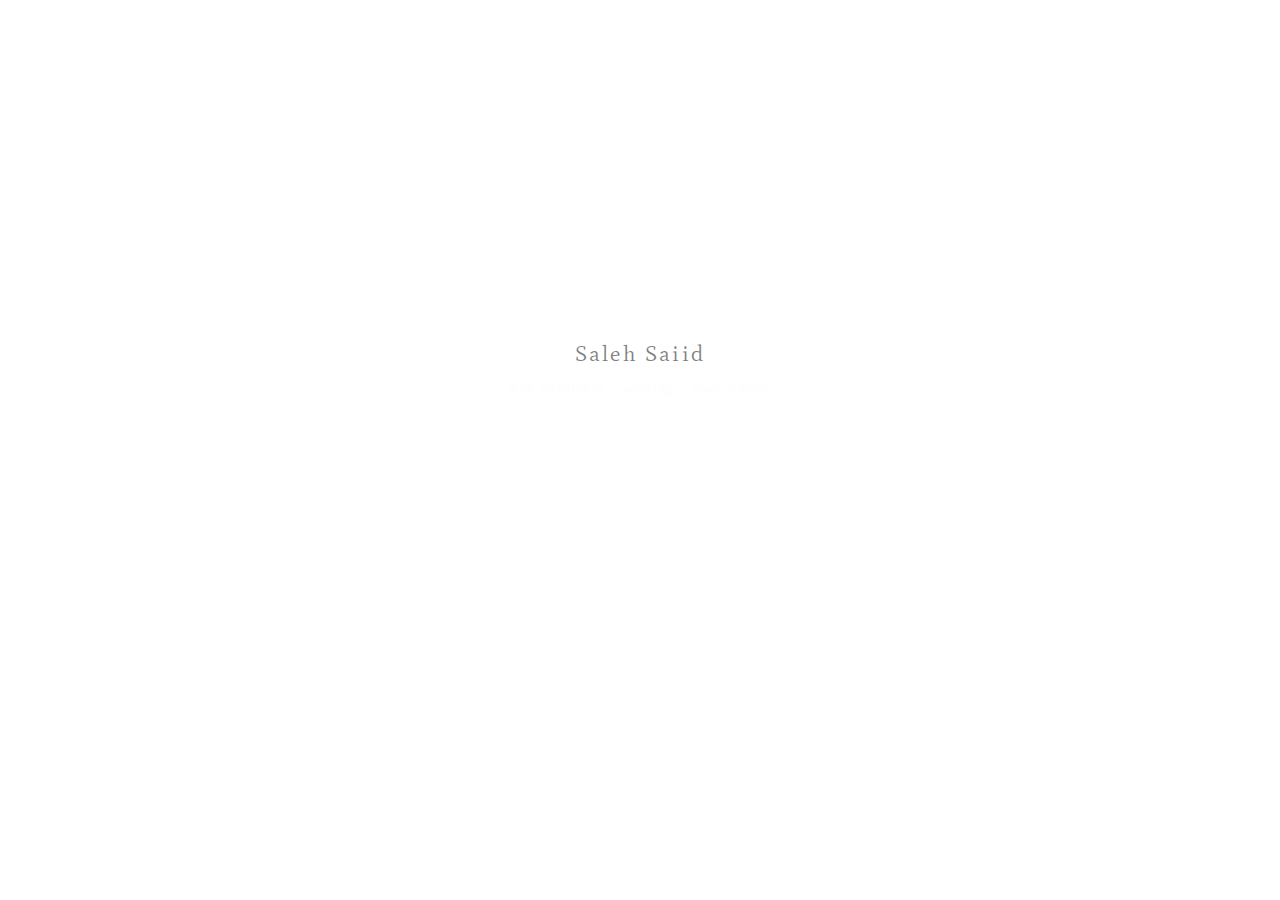
==== index.html @ 4a643cd6 "add new index page" ====
<!doctype html>
<!-- paulirish.com/2008/conditional-stylesheets-vs-css-hacks-answer-neither/ -->
<!--[if lt IE 7]> <html class="no-js lt-ie9 lt-ie8 lt-ie7" lang="en"> <![endif]-->
<!--[if IE 7]>    <html class="no-js lt-ie9 lt-ie8" lang="en"> <![endif]-->
<!--[if IE 8]>    <html class="no-js lt-ie9" lang="en"> <![endif]-->
<!-- Consider adding a manifest.appcache: h5bp.com/d/Offline -->
<!--[if gt IE 8]><!--> <html class="no-js" lang="en"> <!--<![endif]-->
<head>
    
    <meta charset="utf-8">
    <meta http-equiv="X-UA-Compatible" content="IE=edge,chrome=1">
    
    <title>Saleh Saiid, web developer</title>
    <meta name="description" content="salehsaiid.me is the portfolio of syrian based web developer Saleh Saiid">

    <meta name="viewport" content="width=320; initial-scale=1.0; maximum-scale=1.0; user-scalable=0;"/>

    <link href='http://fonts.googleapis.com/css?family=Mate:400,400italic|Old+Standard+TT' rel='stylesheet' type='text/css'>
    <link rel="stylesheet" href="stylesheets/boiler.css">
    <link rel="stylesheet" href="stylesheets/style.css">

    <script src="javascripts/libs/modernizr-2.5.3.min.js"></script>
    
    <script type="text/javascript" src="http://use.typekit.com/dmo6kcz.js"></script>
    <script type="text/javascript">try{Typekit.load();}catch(e){}</script>
    
    <meta property="og:type" content="website"> 
    <meta property="og:title" content="Saleh Saiid">
    <meta property="og:description" content="Saleh Saiid is an Syria based web development">
    <meta property="og:url" content="http://www.salehsaiid.me">
    <meta property="og:image" content="http://www.salehsaiid.me/graphic/share.png">

</head>

<body>
    
    <!-- Startlayer -->
    <section id="start" class="layer">
        
        <article>
            <h3>stay wild</h3>
            <h2>Saleh Saiid</h2>
            <h1>web developer - walking - loves novels</h1>
        </article>
        
        <ul>
            <li><a href="mailto:me@salehsaiid.me">Mail</a></li>
            <li><a href="http://github.com/saleh199">Github</a></li>
            <li><a href="http://twitter.com/salehnt">Twitter</a></li>
        </ul>
        
    </section>



    <!-- Javascript for some magic -->
    <script src="//ajax.googleapis.com/ajax/libs/jquery/1.7.1/jquery.min.js"></script>
    <script>window.jQuery || document.write('<script src="javascripts/libs/jquery-1.7.1.min.js"><\/script>')</script>
    
    <script type="text/javascript" src="javascripts/libs/jquery.easing.1.3.js"></script>
    <script type="text/javascript" src="javascripts/libs/jquery.viewport.mini.js"></script>
    <script src="javascripts/plugins.js"></script>
    <script src="javascripts/script.js"></script>

    <script>
  (function(i,s,o,g,r,a,m){i['GoogleAnalyticsObject']=r;i[r]=i[r]||function(){
  (i[r].q=i[r].q||[]).push(arguments)},i[r].l=1*new Date();a=s.createElement(o),
  m=s.getElementsByTagName(o)[0];a.async=1;a.src=g;m.parentNode.insertBefore(a,m)
  })(window,document,'script','//www.google-analytics.com/analytics.js','ga');

  ga('create', 'UA-10995162-10', 'auto');
  ga('send', 'pageview');

</script>
    
</body>
</html>
---- stylesheets/boiler.css ----
/*
 * HTML5 Boilerplate
 *
 * What follows is the result of much research on cross-browser styling.
 * Credit left inline and big thanks to Nicolas Gallagher, Jonathan Neal,
 * Kroc Camen, and the H5BP dev community and team.
 *
 * Detailed information about this CSS: h5bp.com/css
 *
 * ==|== normalize ==========================================================
 */


/* =============================================================================
   HTML5 display definitions
   ========================================================================== */

article, aside, details, figcaption, figure, footer, header, hgroup, nav, section { display: block; }
audio, canvas, video { display: inline-block; *display: inline; *zoom: 1; }
audio:not([controls]) { display: none; }
[hidden] { display: none; }


/* =============================================================================
   Base
   ========================================================================== */

/*
 * 1. Correct text resizing oddly in IE6/7 when body font-size is set using em units
 * 2. Prevent iOS text size adjust on device orientation change, without disabling user zoom: h5bp.com/g
 */

html { font-size: 100%; -webkit-text-size-adjust: 100%; -ms-text-size-adjust: 100%; }

html, button, input, select, textarea { font-family: sans-serif; color: #222; }

body { margin: 0; font-size: 1em; line-height: 1.4; }

/*
 * Remove text-shadow in selection highlight: h5bp.com/i
 * These selection declarations have to be separate
 * Also: hot pink! (or customize the background color to match your design)
 */

::-moz-selection { background: #444; color: #fff; text-shadow: none; }
::selection { background: #444; color: #fff; text-shadow: none; }

/* Improve readability when focused and hovered in all browsers: h5bp.com/h */
a:hover, a:active { outline: 0; }


/* =============================================================================
   Typography
   ========================================================================== */

abbr[title] { border-bottom: 1px dotted; }

b, strong { font-weight: bold; }

blockquote { margin: 1em 40px; }

dfn { font-style: italic; }

hr { display: block; height: 1px; border: 0; border-top: 1px solid #ccc; margin: 1em 0; padding: 0; }

ins { background: #ff9; color: #000; text-decoration: none; }

mark { background: #ff0; color: #000; font-style: italic; font-weight: bold; }

/* Redeclare monospace font family: h5bp.com/j */
pre, code, kbd, samp { font-family: monospace, serif; _font-family: 'courier new', monospace; font-size: 1em; }

/* Improve readability of pre-formatted text in all browsers */
pre { white-space: pre; white-space: pre-wrap; word-wrap: break-word; }

q { quotes: none; }
q:before, q:after { content: ""; content: none; }

small { font-size: 85%; }

/* Position subscript and superscript content without affecting line-height: h5bp.com/k */
sub, sup { font-size: 75%; line-height: 0; position: relative; vertical-align: baseline; }
sup { top: -0.5em; }
sub { bottom: -0.25em; }


/* =============================================================================
   Lists
   ========================================================================== */

dd { margin: 0 0 0 40px; }
nav ul, nav ol { list-style: none; list-style-image: none; margin: 0; padding: 0; }


/* =============================================================================
   Embedded content
   ========================================================================== */

/*
 * 1. Improve image quality when scaled in IE7: h5bp.com/d
 * 2. Remove the gap between images and borders on image containers: h5bp.com/i/440
 */

img { border: 0; -ms-interpolation-mode: bicubic; vertical-align: middle; }

/*
 * Correct overflow not hidden in IE9
 */

svg:not(:root) { overflow: hidden; }


/* =============================================================================
   Figures
   ========================================================================== */

figure { margin: 0; }


/* =============================================================================
   Forms
   ========================================================================== */

form { margin: 0; }
fieldset { border: 0; margin: 0; padding: 0; }

/* Indicate that 'label' will shift focus to the associated form element */
label { cursor: pointer; }

/*
 * 1. Correct color not inheriting in IE6/7/8/9
 * 2. Correct alignment displayed oddly in IE6/7
 */

legend { border: 0; *margin-left: -7px; padding: 0; white-space: normal; }

/*
 * 1. Correct font-size not inheriting in all browsers
 * 2. Remove margins in FF3/4 S5 Chrome
 * 3. Define consistent vertical alignment display in all browsers
 */

button, input, select, textarea { font-size: 100%; margin: 0; vertical-align: baseline; *vertical-align: middle; }

/*
 * 1. Define line-height as normal to match FF3/4 (set using !important in the UA stylesheet)
 */

button, input { line-height: normal; }

/*
 * 1. Display hand cursor for clickable form elements
 * 2. Allow styling of clickable form elements in iOS
 * 3. Correct inner spacing displayed oddly in IE7 (doesn't effect IE6)
 */

button, input[type="button"], input[type="reset"], input[type="submit"] { cursor: pointer; -webkit-appearance: button; *overflow: visible; }

/*
 * Re-set default cursor for disabled elements
 */

button[disabled], input[disabled] { cursor: default; }

/*
 * Consistent box sizing and appearance
 */

input[type="checkbox"], input[type="radio"] { box-sizing: border-box; padding: 0; *width: 13px; *height: 13px; }
input[type="search"] { -webkit-appearance: textfield; -moz-box-sizing: content-box; -webkit-box-sizing: content-box; box-sizing: content-box; }
input[type="search"]::-webkit-search-decoration, input[type="search"]::-webkit-search-cancel-button { -webkit-appearance: none; }

/*
 * Remove inner padding and border in FF3/4: h5bp.com/l
 */

button::-moz-focus-inner, input::-moz-focus-inner { border: 0; padding: 0; }

/*
 * 1. Remove default vertical scrollbar in IE6/7/8/9
 * 2. Allow only vertical resizing
 */

textarea { overflow: auto; vertical-align: top; resize: vertical; }

/* Colors for form validity */
input:valid, textarea:valid {  }
input:invalid, textarea:invalid { background-color: #f0dddd; }


/* =============================================================================
   Tables
   ========================================================================== */

table { border-collapse: collapse; border-spacing: 0; }
td { vertical-align: top; }


/* =============================================================================
   Chrome Frame Prompt
   ========================================================================== */

.chromeframe { margin: 0.2em 0; background: #ccc; color: black; padding: 0.2em 0; }


/* ==|== primary styles =====================================================
   Author:
   ========================================================================== */
















/* ==|== media queries ======================================================
   EXAMPLE Media Query for Responsive Design.
   This example overrides the primary ('mobile first') styles
   Modify as content requires.
   ========================================================================== */

@media only screen and (min-width: 35em) {
  /* Style adjustments for viewports that meet the condition */
}



/* ==|== non-semantic helper classes ========================================
   Please define your styles before this section.
   ========================================================================== */

/* For image replacement */
.ir { display: block; border: 0; text-indent: -999em; overflow: hidden; background-color: transparent; background-repeat: no-repeat; text-align: left; direction: ltr; *line-height: 0; }
.ir br { display: none; }

/* Hide from both screenreaders and browsers: h5bp.com/u */
.hidden { display: none !important; visibility: hidden; }

/* Hide only visually, but have it available for screenreaders: h5bp.com/v */
.visuallyhidden { border: 0; clip: rect(0 0 0 0); height: 1px; margin: -1px; overflow: hidden; padding: 0; position: absolute; width: 1px; }

/* Extends the .visuallyhidden class to allow the element to be focusable when navigated to via the keyboard: h5bp.com/p */
.visuallyhidden.focusable:active, .visuallyhidden.focusable:focus { clip: auto; height: auto; margin: 0; overflow: visible; position: static; width: auto; }

/* Hide visually and from screenreaders, but maintain layout */
.invisible { visibility: hidden; }

/* Contain floats: h5bp.com/q */
.clearfix:before, .clearfix:after { content: ""; display: table; }
.clearfix:after { clear: both; }
.clearfix { *zoom: 1; }



/* ==|== print styles =======================================================
   Print styles.
   Inlined to avoid required HTTP connection: h5bp.com/r
   ========================================================================== */

@media print {
  * { background: transparent !important; color: black !important; box-shadow:none !important; text-shadow: none !important; filter:none !important; -ms-filter: none !important; } /* Black prints faster: h5bp.com/s */
  a, a:visited { text-decoration: underline; }
  a[href]:after { content: " (" attr(href) ")"; }
  abbr[title]:after { content: " (" attr(title) ")"; }
  .ir a:after, a[href^="javascript:"]:after, a[href^="#"]:after { content: ""; }  /* Don't show links for images, or javascript/internal links */
  pre, blockquote { border: 1px solid #999; page-break-inside: avoid; }
  thead { display: table-header-group; } /* h5bp.com/t */
  tr, img { page-break-inside: avoid; }
  img { max-width: 100% !important; }
  @page { margin: 0.5cm; }
  p, h2, h3 { orphans: 3; widows: 3; }
  h2, h3 { page-break-after: avoid; }
}
---- stylesheets/style.css ----
/* ******************************
	Author: Saleh Saiid
	Website: salehsaiid.me
	E-Mail: me@salehsaiid.me
	Status: feeling awesome
****************************** */
* {
   margin: 0;
   padding: 0;
   border: 0;
   outline: none;
}
body {
   background: #1b1d20;
   color: #1b1d20;
   font: 15px/26px 'Mate', Times, "Times New Roman", serif;
   margin-bottom: 10px;
}
a {
   color: #fff;
   text-decoration: none;
}
a:hover {
   color: #846a33;
}
ul {
   margin: 0px;
   list-style-type: none;
}
.clear {
   clear: both;
}
::-moz-selection,
::selection { 
   background: #444; 
   color: #fff; 
   text-shadow: none; 
}


/* **** General **** */
.layer {
   position: fixed;
   top: 0px;
   right: 0px;
   bottom: 0px;
   left: 0px;
}

/* **** Startlayer **** */
#start {
   background: #1b1d20 url("../graphic/startbackground.png") center center no-repeat;
   background: #1b1d20;
   background: #fff;
   z-index: 12;
   text-align: center;
   padding-top: 100px;
}
#start article {
   position: absolute;
   top: 50%;
   width: 100%;
   margin-top: -100px;
}
#start h3 {
   font-size: 9px;
   text-transform: uppercase;
   color: #a88743;
   color: #767779;
   letter-spacing: 0.25em;
   margin-bottom: 80px;
   font-weight: normal;
   font-family: proxima-nova-1, proxima-nova-2, sans-serif !important;
   display: none;
}
#start h2 {
   font-size: 22px;
   letter-spacing: 0.1em;
   margin-bottom: 0px;
   font-weight: normal;
}
#start h2 span {
   color: #a88743;
   color: #1b1d20;
   font-style: italic;
}
#start h1 {
   font-size: 14px;
   font-style: italic;
   color: #a95430;
   color: #aa9483;
   letter-spacing: 0.1em;
   padding-bottom: 89px;
   background: url("../graphic/h1background.png") center bottom no-repeat;
   font-weight: normal;
}
#start .amp {
   font-family: "sorts-mill-goudy-1", "sorts-mill-goudy-2", serif;
   font-style: italic;
   font-size: 16px;
   top: 2px;
   position: relative;
}
#start ul {
   width: 620px;
   position: absolute;
   bottom: 0px;
   left: 50%;
   margin-left: -310px;   
}
#start li {
   display: inline-block;
   list-style: none;
   margin: 0px;
}
#start a {
   display: block;
   width: 150px;
   height: 10px;
   // border: 1px solid #27292b;
   border-bottom: none;
	font-family: proxima-nova-1, proxima-nova-2, sans-serif !important;
   font-style: normal;
   font-weight: 300;
   font-size: 10px;
   line-height: 10px;
   letter-spacing: 0.2em;
   color: #767779;
   text-transform: uppercase;
   padding: 24px 0 10px 0;
   margin-bottom: 11px;
}
#start a:hover {
   background: #fff;
   color: #767779;
   border-top: 1px solid #aa9483;
}
#second {
   z-index: 10;
   background: #fff;
   font: 40px 'Old Standard TT', serif;
   text-transform: uppercase;
   letter-spacing: 0.1em;
   color: #1b1d20;
   text-align: center;
}
#second span {
   position: absolute;
   bottom: 50px;
   display: block;
   width: 100%;
}
#third {
   z-index: 8;  
   background: #1b1d20; 
}
#fourth {
   z-index: 6;
   background: #a88743 url("../graphic/fourthbackground.jpg") 0px 0px repeat;
   background-attachment: fixed;
}
#fourth span {
   position: absolute;
   bottom: 50px;
   display: block;
   width: 100%;
   height: 158px;
   background: url("../graphic/lesavignonsbig.png") center center no-repeat;
   text-indent: -999999px;
}

/* **** Portfolio **** */
nav {
   position: fixed;
   width: 960px;
   left: 50%;
   bottom: 0px;
   margin-left: -480px;
   z-index: 120;
   text-align: center;
}
nav a {
   display: inline-block;
   width: 60px;
   height: 40px;
   background: #1b1d20 url("../graphic/nav.png") 22px center no-repeat;
   border: 1px solid #27292b;
   border-bottom: none;
	color: #a88743;
	text-indent: -999999px;
}
nav a.prev {
   background-position: -39px center;
}
nav a:hover {
   background-color: #1f2225;
}

#portfoliolayer {
   position: absolute;
   z-index: 4;
   background: #1b1d20;
   height: 8820px;
   height: 6820px;
   width: 100%;
   text-align: center;
}
#portfoliolayer section {
   padding: 60px 0px;
   border-bottom: 1px solid #27292b;
}
#portfoliolayer h2 {
   font-size: 28px;
   letter-spacing: 0.1em;
   font-weight: normal;
   width: 900px;
   margin: 0 auto 10px auto;
}
#portfoliolayer p {
   font-size: 13px;
   line-height: 26px;
   letter-spacing: 0.08em;
   color: #bbb;
   width: 900px;
   margin: 0 auto 25px auto;
}
#portfoliolayer p a {
   font-style: italic;
   color: #bbb;
}
#portfoliolayer p a:hover {
   color: #a88743;
}
#portfoliolayer figure,
#portfoliolayer img {
   display: block;
   margin: auto;
   z-index: 20;
   position: relative;
}

/* 365 awesome designers */
section.awesomedesigners {
   background: url("../graphic/365awesomedesignersbackground.png") center 172px no-repeat;
}
section.awesomedesigners img {
   margin-top: 170px !important;
}
section.awesomedesigners span {
   font-size: 13px;
   font-style: italic;
   color: #777;
   display: block;
   margin-top: 30px;
   letter-spacing: 0.08em;
}
section.awesomedesigners ul li {
   display: inline-block;
}
section.awesomedesigners ul li a {
   margin: 0 15px;
   display: block;
}
section.awesomedesigners ul li img {
   margin-top: 0 !important;
}
/* designers.mx */
section.designersmx iframe {
   margin: -5px 0 18px -1px;
   opacity: 0.4;
   z-index: 10;
   position: relative;
}
/* spenglerei */
section.spenglerei figure {
   margin-top: -110px !important;
   display: block !important;
}
/* austrian dribbble meetup */
section.dribbblemeetup {
   border-bottom: none !important;
}

/* **** About **** */
.aboutsectionmargin {
   position: absolute;
   z-index: 1;
   top: 8820px;
   top: 6820px;
   width: 100%;
   height: 100%;
   background: transparent;
}
#aboutlayer {
   position: fixed;
   z-index: 2;
   background: url("../graphic/aboutbackground.jpg") center center no-repeat fixed;
	-webkit-background-size: cover;
	-moz-background-size: cover;
	-o-background-size: cover;
	background-size: cover;
}
#aboutlayer article {
   position: absolute;
   bottom: 30px;
   left: 50%;
   width: 340px;
   margin-left: -170px;
   text-align: justify;
}
#aboutlayer article p {
   margin-bottom: 30px;
   letter-spacing: 0.1em;
}
#aboutlayer article span {
   font-style: italic;
}
#aboutlayer a {
   font-style: italic;
}
#aboutlayer .av {
   display: block;
   width: 100%;
   height: 74px;
   background: url("../graphic/lesavignonssmall.png") center center no-repeat;
   text-indent: -999999px;
   opacity: 1;
}
#aboutlayer .av:hover {
   opacity: 0.6;
}

/* Startanimation */
#start h1, #start h2, #start h3 {
   opacity: 0;
   position: relative;
}
#start h2 {
   top: -20px;
}
#start h3 {
   top: -20px;
}
#start ul {
   opacity: 0;
}
#portfoliolayer section {
   position: relative;
   top: 100px;
}
#portfoliolayer nav {
   bottom: -50px;
}

/* **** Mobile **** */

@media only screen and (max-width: 480px) {

}

/* **** Retina **** */
@media only screen and (-webkit-min-device-pixel-ratio: 2) { 
   .proudmember {
      background: url("../grafik/lesavignons@2x.png") center bottom no-repeat;
      background-size: 89px 88px;      
   }
}
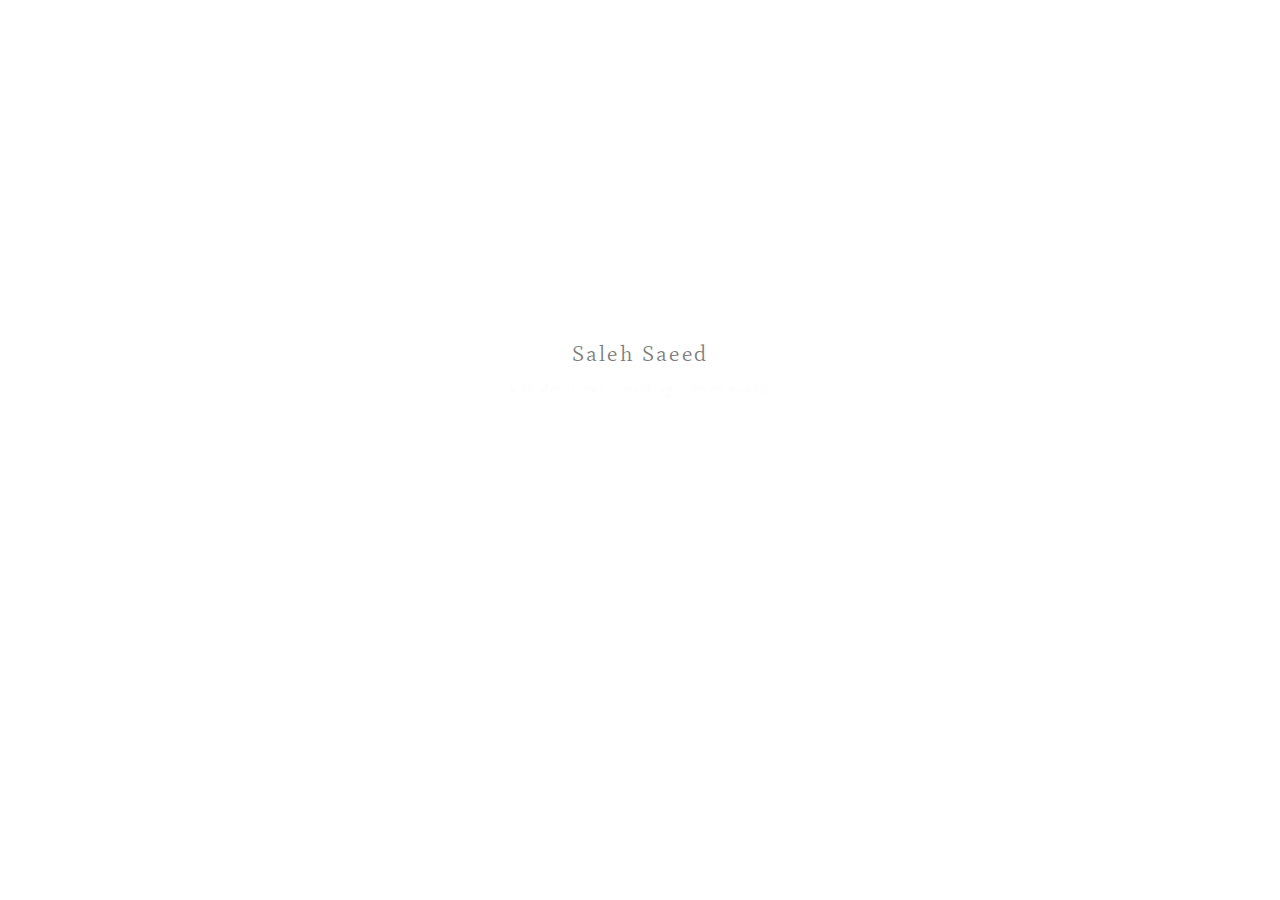
==== commit 9ad859a7: "Update index.html" ====
--- a/index.html
+++ b/index.html
@@ -10,8 +10,8 @@
     <meta charset="utf-8">
     <meta http-equiv="X-UA-Compatible" content="IE=edge,chrome=1">
     
-    <title>Saleh Saiid, web developer</title>
-    <meta name="description" content="salehsaiid.me is the portfolio of syrian based web developer Saleh Saiid">
+    <title>Saleh Saeed, web developer</title>
+    <meta name="description" content="salehsaeed.me is the portfolio of syrian based web developer Saleh Saeed">
 
     <meta name="viewport" content="width=320; initial-scale=1.0; maximum-scale=1.0; user-scalable=0;"/>
 
@@ -25,10 +25,10 @@
     <script type="text/javascript">try{Typekit.load();}catch(e){}</script>
     
     <meta property="og:type" content="website"> 
-    <meta property="og:title" content="Saleh Saiid">
-    <meta property="og:description" content="Saleh Saiid is an Syria based web development">
-    <meta property="og:url" content="http://www.salehsaiid.me">
-    <meta property="og:image" content="http://www.salehsaiid.me/graphic/share.png">
+    <meta property="og:title" content="Saleh Saeed">
+    <meta property="og:description" content="Saleh Saeed is an Syria based web development">
+    <meta property="og:url" content="http://www.salehsaeed.me">
+    <meta property="og:image" content="http://www.salehsaeed.me/graphic/share.png">
 
 </head>
 
@@ -39,12 +39,12 @@
         
         <article>
             <h3>stay wild</h3>
-            <h2>Saleh Saiid</h2>
+            <h2>Saleh Saeed</h2>
             <h1>web developer - walking - loves novels</h1>
         </article>
         
         <ul>
-            <li><a href="mailto:me@salehsaiid.me">Mail</a></li>
+            <li><a href="mailto:saleh.saiid@gmail.com">Mail</a></li>
             <li><a href="http://github.com/saleh199">Github</a></li>
             <li><a href="http://twitter.com/salehnt">Twitter</a></li>
         </ul>
@@ -74,4 +74,4 @@
 </script>
     
 </body>
-</html>+</html>
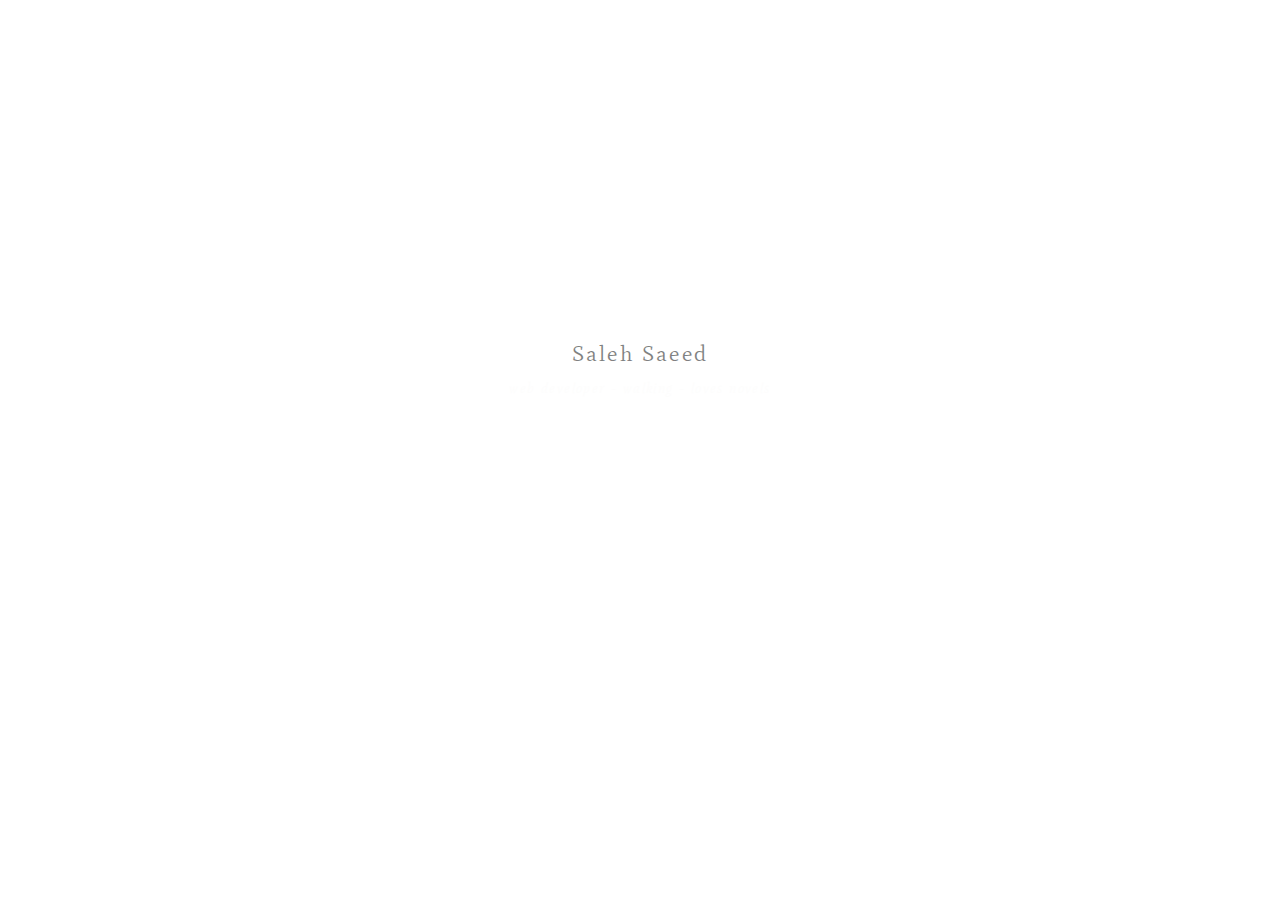
==== commit 1d8b2955: "Update index.html" ====
--- a/index.html
+++ b/index.html
@@ -61,14 +61,14 @@
     <script type="text/javascript" src="javascripts/libs/jquery.viewport.mini.js"></script>
     <script src="javascripts/plugins.js"></script>
     <script src="javascripts/script.js"></script>
-
+    
     <script>
   (function(i,s,o,g,r,a,m){i['GoogleAnalyticsObject']=r;i[r]=i[r]||function(){
   (i[r].q=i[r].q||[]).push(arguments)},i[r].l=1*new Date();a=s.createElement(o),
   m=s.getElementsByTagName(o)[0];a.async=1;a.src=g;m.parentNode.insertBefore(a,m)
-  })(window,document,'script','//www.google-analytics.com/analytics.js','ga');
+  })(window,document,'script','https://www.google-analytics.com/analytics.js','ga');
 
-  ga('create', 'UA-10995162-10', 'auto');
+  ga('create', 'UA-88638697-1', 'auto');
   ga('send', 'pageview');
 
 </script>
